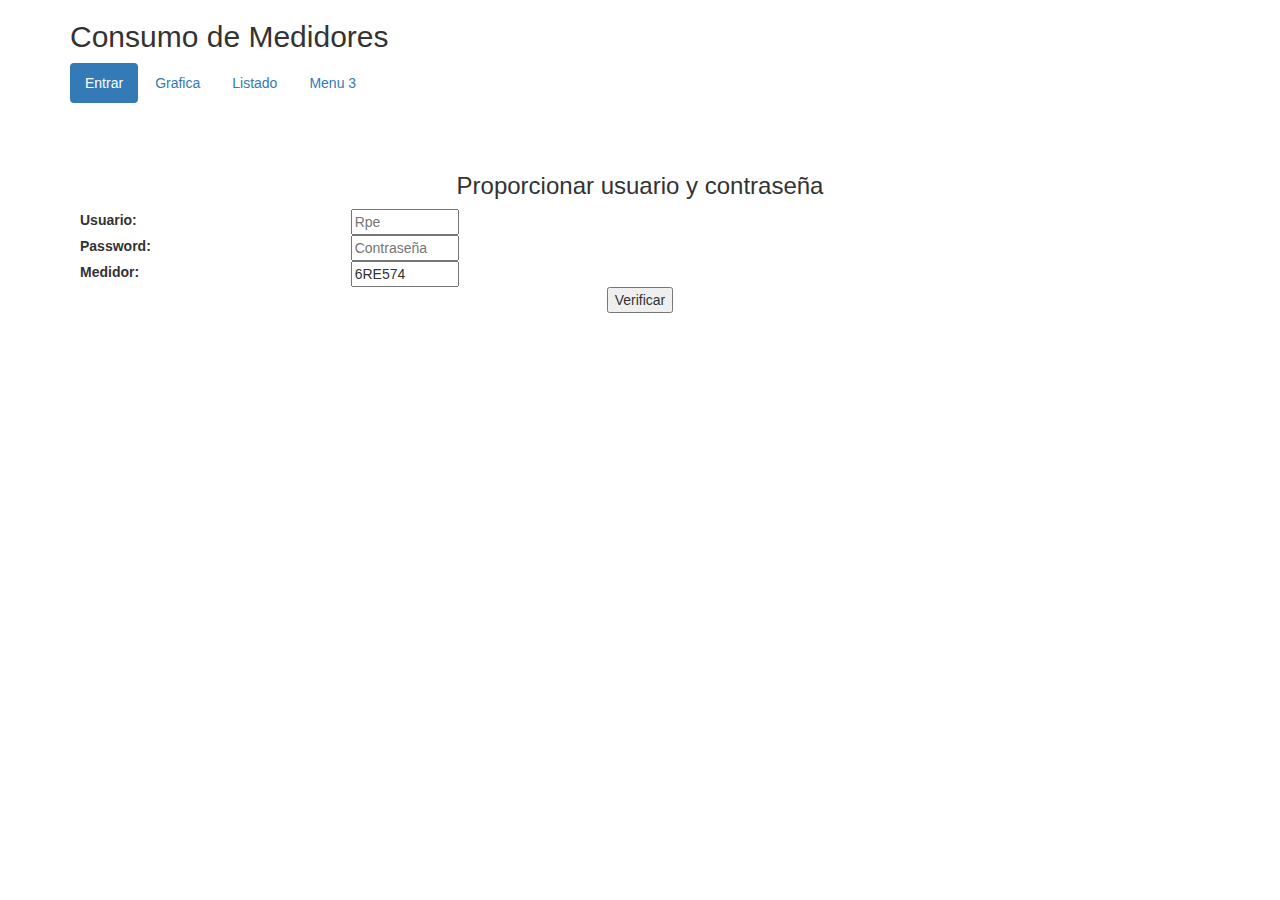
==== www/index.html @ 2fc8817e "inicial" ====
<!DOCTYPE html>
<html>

<head>
    <meta charset="utf-8" />
    <meta name="format-detection" content="telephone=no" />
    <meta name="msapplication-tap-highlight" content="no" />
    <meta name="viewport" content="user-scalable=no, initial-scale=1, maximum-scale=1, minimum-scale=1, width=device-width" />
    <!-- This is a wide open CSP declaration. To lock this down for production, see below. -->
    <meta http-equiv="Content-Security-Policy" content="default-src * 'unsafe-inline'; style-src 'self' 'unsafe-inline'; media-src *" />
    <!-- Good default declaration:
    * gap: is required only on iOS (when using UIWebView) and is needed for JS->native communication
    * https://ssl.gstatic.com is required only on Android and is needed for TalkBack to function properly
    * Disables use of eval() and inline scripts in order to mitigate risk of XSS vulnerabilities. To change this:
        * Enable inline JS: add 'unsafe-inline' to default-src
        * Enable eval(): add 'unsafe-eval' to default-src
    * Create your own at http://cspisawesome.com
    -->
    <!-- <meta http-equiv="Content-Security-Policy" content="default-src 'self' data: gap: 'unsafe-inline' https://ssl.gstatic.com; style-src 'self' 'unsafe-inline'; media-src *" /> -->

    <style>
/* These apply across all breakpoints because they are outside of a media query */
/* Make the labels light gray all caps across the board */
.movie-list thead th,
.movie-list tbody th .ui-table-cell-label,
.movie-list tbody td .ui-table-cell-label {
    text-transform: uppercase;
    font-size: .7em;
    color: rgba(0,0,0,0.5);
    font-weight: normal;
}
/* White bg, large blue text for rank and title */
.movie-list tbody th {
    font-size: 1.2em;
    background-color: #fff;
    color: #77bbff;
    text-align: center;
}
/*  Add a bit of extra left padding for the title */
.movie-list tbody td.title {
    padding-left: .8em;
}
/* Add strokes */
.movie-list thead th {
    border-bottom: 1px solid #d6d6d6; /* non-RGBA fallback */
    border-bottom: 1px solid rgba(0,0,0,.1);
}
.movie-list tbody th,
.movie-list tbody td {
    border-bottom: 1px solid #e6e6e6; /* non-RGBA fallback  */
    border-bottom: 1px solid rgba(0,0,0,.05);
}
/*  Custom stacked styles for mobile sizes */
/*  Use a max-width media query so we don't have to undo these styles */
@media (max-width: 40em) {
    /*  Negate the margin between sections */
    .movie-list tbody th {
        margin-top: 0;
        text-align: left;
    }
    /*  White bg, large blue text for rank and title */
    .movie-list tbody th,
    .movie-list tbody td.title {
        display: block;
        font-size: 1.2em;
        line-height: 110%;
        padding: .5em .5em;
        background-color: #fff;
        color: #77bbff;
        -moz-box-shadow: 0 1px 6px rgba(0,0,0,.1);
        -webkit-box-shadow: 0 1px 6px rgba(0,0,0,.1);
        box-shadow: 0 1px 6px rgba(0,0,0,.1);
    }
    /*  Hide labels for rank and title */
    .movie-list tbody th .ui-table-cell-label,
    .movie-list tbody td.title .ui-table-cell-label {
        display: none;
    }
    /*  Position the title next to the rank, pad to the left */
    .movie-list tbody td.title {
        margin-top: -2.1em;
        padding-left: 2.2em;
        border-bottom: 1px solid rgba(0,0,0,.15);
    }
    /*  Make the data bold */
    .movie-list th,
    .movie-list td {
        font-weight: bold;
    }
    /* Make the label elements a percentage width */
    .movie-list td .ui-table-cell-label,
    .movie-list th .ui-table-cell-label {
        min-width: 20%;
    }
}
/* Media query to show as a standard table at wider widths */
@media ( min-width: 40em ) {
    /* Show the table header rows */
    .movie-list td,
    .movie-list th,
    .movie-list tbody th,
    .movie-list tbody td,
    .movie-list thead td,
    .movie-list thead th {
        display: table-cell;
        margin: 0;
    }
    /* Hide the labels in each cell */
    .movie-list td .ui-table-cell-label,
    .movie-list th .ui-table-cell-label {
        display: none;
    }
}
/* Hack to make IE9 and WP7.5 treat cells like block level elements */
/* Applied in a max-width media query up to the table layout breakpoint so we don't need to negate this */
@media ( max-width: 40em ) {
    .movie-list td,
    .movie-list th {
        width: 100%;
        -webkit-box-sizing: border-box;
        -moz-box-sizing: border-box;
        box-sizing: border-box;
        float: left;
        clear: left;
    }

@media screen and (min-width: 20em) {
   .my-custom-class th.ui-table-priority-1,
   .my-custom-class td.ui-table-priority-1 {
     display: table-cell;
   }
}
/* Show priority 2 at 480px (30em x 16px) */
@media screen and (min-width: 30em) {
   .my-custom-class  th.ui-table-priority-2,
   .my-custom-class td.ui-table-priority-2 {
     display: table-cell;
   }
}

.requerido::-webkit-input-placeholder {
    color: #F00;
}
</style>
 
	<script type="text/javascript" src="js/index.js"></script>
    <link rel="stylesheet" href="css/bootstrap.min.css">
    <script src="js/jquery.min.js"></script>
    <script src="js/bootstrap.min.js"></script>
    
    <script type="text/javascript">
        app.initialize();
		
		
		
		$(function() {
		
		var rpe 	= $("#rpe");
		var pass 	= $("#pass");
		var medidor = $("#medidor");
		var i=0;
		
		$("#verificar").on("click",function(){
		//$("#h1id").text("click");
			event.preventDefault();
			//alert("medidor: "+$("#medidor").val());
			$("#list").tab('show');
			
				$.ajax({ 
					type: 'GET', 
					url: 'http://10.6.2.103/portal/phoneGap/consumoHistoricoSicom_json.php?medidor='+medidor.val(), 
					 success: function (result) { 
					 	$.each(result, function(i, field){
					 
						 $("#tbody").append("<tr><th>"+field.rpuTmp+"</th><td class=\"title\">"+field.desde+"</td><td>"+field.hasta+"</td><td>"+field.consumokwh+"</td><td>$ "+field.total+"</td></tr>");
					 
						});
					 
					}
					,error: function()
					{
						alert("error");
						}
				});
	
		
			/*$.getJSON("http://10.6.2.103/portal/phoneGap/consumoHistoricoSicom_json.php?medidor="+medidor.val(), function(result){
				$("#tbody").empty();
				$.each(result, function(i, field){
					 
					 $("#tbody").append("<tr><th>"+field.rpuTmp+"</th><td class=\"title\">"+field.desde+"</td><td>"+field.hasta+"</td><td>"+field.consumokwh+"</td><td>$ "+field.total+"</td></tr>");
					 
				});
				$("#popupLogin").popup("close");
				
			});		*/	
			 
			});
			
			
			
			
			/*var arreMes = ['Ene', 'Feb', 'Mar', 'Abr', 'May', 'Jun','Jul', 'Ago', 'Sep', 'Oct', 'Nov', 'Dic'];
                var datos =[7.0, 55, 9.5, 14.5, 18.2, 21.5, 25.2, 26.5, 23.3, 18.3, 13.9, 9.6];
    $('#container').highcharts({
        title: {
            text: 'Consumo promedio de usuario',
            x: -20 //center
        },
        subtitle: {
            text: 'Fuente: SICOM-CFE',
            x: -20
        },
        xAxis: {
            categories: arreMes
        },
        yAxis: {
            title: {
                text: 'Consumo (Kwh)'
            },
            plotLines: [{
                value: 0,
                width: 1,
                color: '#808080'
            }]
        },
        tooltip: {
            valueSuffix: ' Kwh'
        },
        legend: {
            layout: 'vertical',
            align: 'right',
            verticalAlign: 'middle',
            borderWidth: 0
        },
        series: [{
            name: '2016',
            data: datos
        }, {
            name: 'New York',
            data: [-0.2, 0.8, 5.7, 11.3, 17.0, 22.0, 24.8, 24.1, 20.1, 14.1, 8.6, 2.5]
        }, {
            name: 'Berlin',
            data: [-0.9, 0.6, 3.5, 8.4, 13.5, 17.0, 18.6, 17.9, 14.3, 9.0, 3.9, 1.0]
        }, {
            name: 'London',
            data: [3.9, 4.2, 5.7, 8.5, 11.9, 15.2, 17.0, 16.6, 14.2, 10.3, 6.6, 4.8]
        }]
    });*/
			
			
		});
    </script>
				

    <title>Consumo de Medidores</title>
 


</head>
<body>

<div class="container">
  <h2>Consumo de Medidores</h2>
  <ul class="nav nav-pills">
    <li class="active"><a id="#home" data-toggle="pill" href="#home">Entrar</a></li>
    <li><a id="graf" data-toggle="pill" href="#grafica">Grafica</a></li>
    <li><a id="list" data-toggle="pill" href="#listado">Listado</a></li>
    <li><a data-toggle="pill" href="#menu3">Menu 3</a></li>
  </ul>
  
  <div class="tab-content">
    <div id="home" class="tab-pane fade in active">
      <form>
        <div style="padding:10px 10px;">
			<table width="100%" border="0">
            <tr>
            	<td colspan="2"  width="100%" align="center"><h3>Proporcionar usuario y contraseña</h3></td>
            </tr>
             <tr>
            <td align="left" width="20%">
            	<label for="rpe" class="ui-hidden-accessible">Usuario:</label>
                </td>
                <td align="left"  width="80%">
                <input type="text" size="10" name="rpe" id="rpe" value="" placeholder="Rpe" data-theme="a">
    		</td>
            </tr>
            <tr>
                <td align="left" width="20%">
                    <label for="pass" class="ui-hidden-accessible">Password:</label>
                    </td>
                	<td align="left"  width="80%">
                    <input type="password" size="10" name="pass" id="pass" value="" placeholder="Contraseña" data-theme="a">
                </td>
            </tr>
            <tr>
               <td align="left" width="20%">
                    <label for="medidor" class="ui-hidden-accessible">Medidor:</label>
                    </td>
                	<td align="left"  width="80%">
                    <input type="text" size="10" name="medidor" id="medidor" value="6RE574" placeholder="medidor" data-theme="a">
                </td>
            </tr>
                
    		<tr>
                <td colspan="2"   width="100%" align="center">
                    <button type="submit" id="verificar" class="ui-btn ui-corner-all ui-shadow ui-btn-b ui-btn-icon-left ui-icon-check">Verificar</button>
                </td>
            </tr>
              
		</table>
        </div>
    </form>      
    </div>
    <div id="grafica" class="tab-pane fade">
      <h3>Menu 1</h3>
      <p>Ut enim ad minim veniam, quis nostrud exercitation ullamco laboris nisi ut aliquip ex ea commodo consequat.</p>
    </div>
    <div id="listado" class="tab-pane fade">
      <table data-role="table" id="movie-table-custom" data-mode="reflow"  class="ui-body-d ui-shadow table-stripe ui-responsive">
          <thead>
            <tr>
              <th>RPU</th>
              <th>Desde</th>
              <th>Hasta</th>
              <th>Consumo Kwh</th>
              <th>Total</th>
            </tr>
          </thead>
          <tbody id="tbody">
          </tbody>
    </table>
    </div>
    <div id="menu3" class="tab-pane fade">
      <h3>Menu 3</h3>
      <p>Eaque ipsa quae ab illo inventore veritatis et quasi architecto beatae vitae dicta sunt explicabo.</p>
    </div>
  </div>
</div>
</body>

<script>

</script>
</html>
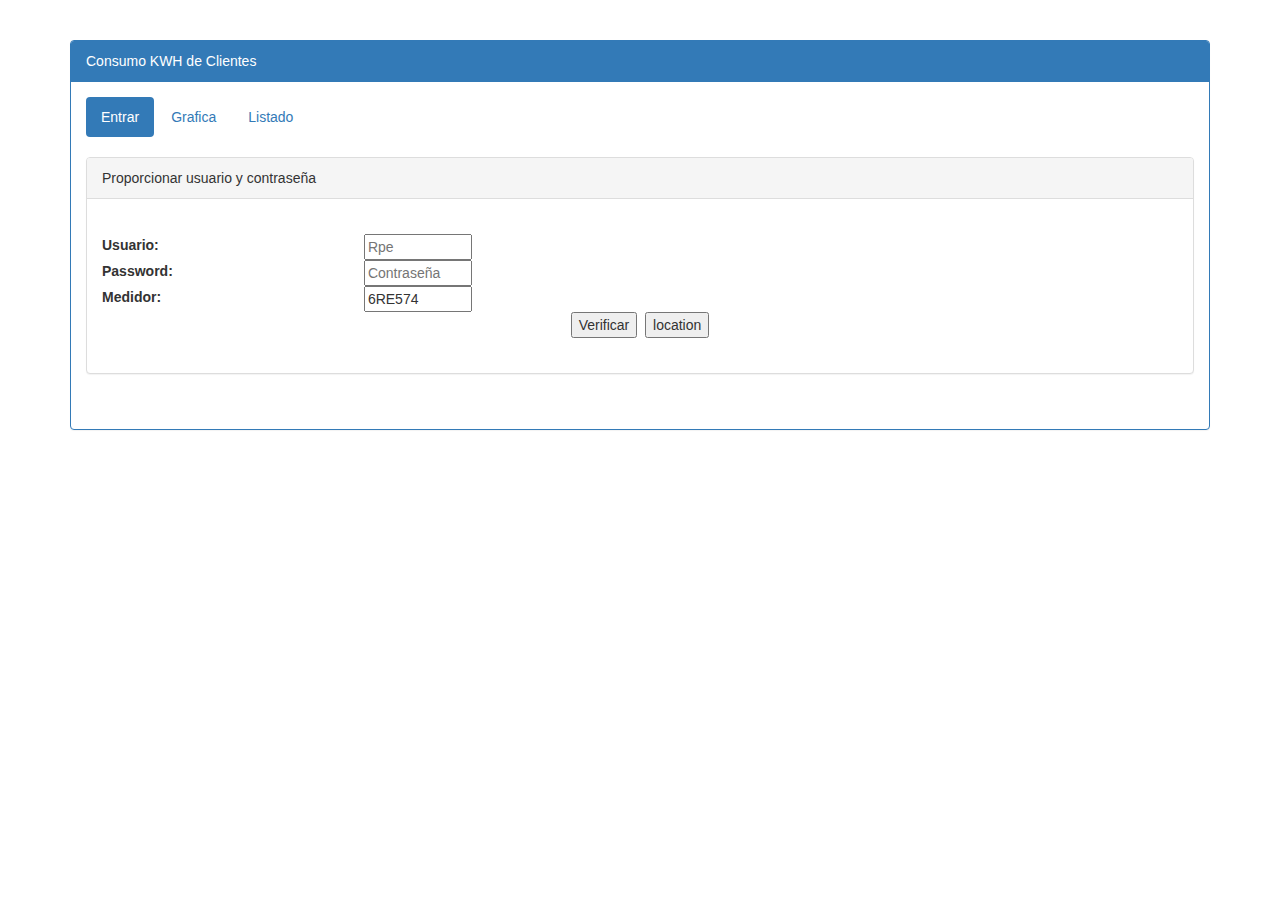
==== commit 11ded3cf: "agregue location, grafica,y bootstrap mejor diseño" ====
--- a/www/index.html
+++ b/www/index.html
@@ -18,134 +18,12 @@
     -->
     <!-- <meta http-equiv="Content-Security-Policy" content="default-src 'self' data: gap: 'unsafe-inline' https://ssl.gstatic.com; style-src 'self' 'unsafe-inline'; media-src *" /> -->
 
-    <style>
-/* These apply across all breakpoints because they are outside of a media query */
-/* Make the labels light gray all caps across the board */
-.movie-list thead th,
-.movie-list tbody th .ui-table-cell-label,
-.movie-list tbody td .ui-table-cell-label {
-    text-transform: uppercase;
-    font-size: .7em;
-    color: rgba(0,0,0,0.5);
-    font-weight: normal;
-}
-/* White bg, large blue text for rank and title */
-.movie-list tbody th {
-    font-size: 1.2em;
-    background-color: #fff;
-    color: #77bbff;
-    text-align: center;
-}
-/*  Add a bit of extra left padding for the title */
-.movie-list tbody td.title {
-    padding-left: .8em;
-}
-/* Add strokes */
-.movie-list thead th {
-    border-bottom: 1px solid #d6d6d6; /* non-RGBA fallback */
-    border-bottom: 1px solid rgba(0,0,0,.1);
-}
-.movie-list tbody th,
-.movie-list tbody td {
-    border-bottom: 1px solid #e6e6e6; /* non-RGBA fallback  */
-    border-bottom: 1px solid rgba(0,0,0,.05);
-}
-/*  Custom stacked styles for mobile sizes */
-/*  Use a max-width media query so we don't have to undo these styles */
-@media (max-width: 40em) {
-    /*  Negate the margin between sections */
-    .movie-list tbody th {
-        margin-top: 0;
-        text-align: left;
-    }
-    /*  White bg, large blue text for rank and title */
-    .movie-list tbody th,
-    .movie-list tbody td.title {
-        display: block;
-        font-size: 1.2em;
-        line-height: 110%;
-        padding: .5em .5em;
-        background-color: #fff;
-        color: #77bbff;
-        -moz-box-shadow: 0 1px 6px rgba(0,0,0,.1);
-        -webkit-box-shadow: 0 1px 6px rgba(0,0,0,.1);
-        box-shadow: 0 1px 6px rgba(0,0,0,.1);
-    }
-    /*  Hide labels for rank and title */
-    .movie-list tbody th .ui-table-cell-label,
-    .movie-list tbody td.title .ui-table-cell-label {
-        display: none;
-    }
-    /*  Position the title next to the rank, pad to the left */
-    .movie-list tbody td.title {
-        margin-top: -2.1em;
-        padding-left: 2.2em;
-        border-bottom: 1px solid rgba(0,0,0,.15);
-    }
-    /*  Make the data bold */
-    .movie-list th,
-    .movie-list td {
-        font-weight: bold;
-    }
-    /* Make the label elements a percentage width */
-    .movie-list td .ui-table-cell-label,
-    .movie-list th .ui-table-cell-label {
-        min-width: 20%;
-    }
-}
-/* Media query to show as a standard table at wider widths */
-@media ( min-width: 40em ) {
-    /* Show the table header rows */
-    .movie-list td,
-    .movie-list th,
-    .movie-list tbody th,
-    .movie-list tbody td,
-    .movie-list thead td,
-    .movie-list thead th {
-        display: table-cell;
-        margin: 0;
-    }
-    /* Hide the labels in each cell */
-    .movie-list td .ui-table-cell-label,
-    .movie-list th .ui-table-cell-label {
-        display: none;
-    }
-}
-/* Hack to make IE9 and WP7.5 treat cells like block level elements */
-/* Applied in a max-width media query up to the table layout breakpoint so we don't need to negate this */
-@media ( max-width: 40em ) {
-    .movie-list td,
-    .movie-list th {
-        width: 100%;
-        -webkit-box-sizing: border-box;
-        -moz-box-sizing: border-box;
-        box-sizing: border-box;
-        float: left;
-        clear: left;
-    }
-
-@media screen and (min-width: 20em) {
-   .my-custom-class th.ui-table-priority-1,
-   .my-custom-class td.ui-table-priority-1 {
-     display: table-cell;
-   }
-}
-/* Show priority 2 at 480px (30em x 16px) */
-@media screen and (min-width: 30em) {
-   .my-custom-class  th.ui-table-priority-2,
-   .my-custom-class td.ui-table-priority-2 {
-     display: table-cell;
-   }
-}
-
-.requerido::-webkit-input-placeholder {
-    color: #F00;
-}
-</style>
  
 	<script type="text/javascript" src="js/index.js"></script>
     <link rel="stylesheet" href="css/bootstrap.min.css">
-    <script src="js/jquery.min.js"></script>
+      <script src="js/jquery-1.11.1.min.js"></script>
+    <script type="text/javascript" src="js/highcharts.js"></script>
+	<script src="js/exporting.js"></script>
     <script src="js/bootstrap.min.js"></script>
     
     <script type="text/javascript">
@@ -163,6 +41,7 @@
 		$("#verificar").on("click",function(){
 		//$("#h1id").text("click");
 			event.preventDefault();
+			$("#tbody").empty();
 			//alert("medidor: "+$("#medidor").val());
 			$("#list").tab('show');
 			
@@ -172,7 +51,7 @@
 					 success: function (result) { 
 					 	$.each(result, function(i, field){
 					 
-						 $("#tbody").append("<tr><th>"+field.rpuTmp+"</th><td class=\"title\">"+field.desde+"</td><td>"+field.hasta+"</td><td>"+field.consumokwh+"</td><td>$ "+field.total+"</td></tr>");
+						 $("#tbody").append("<tr><td class=\"title\">"+field.rpuTmp+"</td><td>"+(field.anio +'-'+ field.mes)+"</td><td>"+field.consumokwh+"</td><td>$ "+field.total+"</td></tr>");
 					 
 						});
 					 
@@ -200,9 +79,9 @@
 			
 			
 			
-			/*var arreMes = ['Ene', 'Feb', 'Mar', 'Abr', 'May', 'Jun','Jul', 'Ago', 'Sep', 'Oct', 'Nov', 'Dic'];
+			 var arreMes = ['Ene', 'Feb', 'Mar', 'Abr', 'May', 'Jun','Jul', 'Ago', 'Sep', 'Oct', 'Nov', 'Dic'];
                 var datos =[7.0, 55, 9.5, 14.5, 18.2, 21.5, 25.2, 26.5, 23.3, 18.3, 13.9, 9.6];
-    $('#container').highcharts({
+    $('#grafcontainer').highcharts({
         title: {
             text: 'Consumo promedio de usuario',
             x: -20 //center
@@ -246,7 +125,33 @@
             name: 'London',
             data: [3.9, 4.2, 5.7, 8.5, 11.9, 15.2, 17.0, 16.6, 14.2, 10.3, 6.6, 4.8]
         }]
-    });*/
+    });
+			
+			
+			
+			var onSuccessgeo = function(position) {
+        alert('Latitude: '          + position.coords.latitude          + '\n' +
+              'Longitude: '         + position.coords.longitude         + '\n' +
+              'Altitude: '          + position.coords.altitude          + '\n' +
+              'Accuracy: '          + position.coords.accuracy          + '\n' +
+              'Altitude Accuracy: ' + position.coords.altitudeAccuracy  + '\n' +
+              'Heading: '           + position.coords.heading           + '\n' +
+              'Speed: '             + position.coords.speed             + '\n' +
+              'Timestamp: '         + position.timestamp                + '\n');
+    };
+
+    // onError Callback receives a PositionError object
+    //
+    function onError(error) {
+        alert('code: '    + error.code    + '\n' +
+              'message: ' + error.message + '\n');
+    }
+
+	
+	$("#locationbtn").on("click",function(){
+    navigator.geolocation.getCurrentPosition(onSuccessgeo, onError);
+	});
+	
 			
 			
 		});
@@ -261,22 +166,28 @@
 <body>
 
 <div class="container">
-  <h2>Consumo de Medidores</h2>
+<br>
+<br>
+  <div class="panel panel-primary">
+      <div class="panel-heading">Consumo KWH de Clientes</div>
+      <div class="panel-body">
   <ul class="nav nav-pills">
     <li class="active"><a id="#home" data-toggle="pill" href="#home">Entrar</a></li>
     <li><a id="graf" data-toggle="pill" href="#grafica">Grafica</a></li>
     <li><a id="list" data-toggle="pill" href="#listado">Listado</a></li>
-    <li><a data-toggle="pill" href="#menu3">Menu 3</a></li>
   </ul>
   
   <div class="tab-content">
+  
     <div id="home" class="tab-pane fade in active">
       <form>
-        <div style="padding:10px 10px;">
+        <div class="panel panel-default">
+      <div class="panel-heading">Proporcionar usuario y contraseña</div>
+      <div class="panel-body">
 			<table width="100%" border="0">
-            <tr>
+           <!-- <tr>
             	<td colspan="2"  width="100%" align="center"><h3>Proporcionar usuario y contraseña</h3></td>
-            </tr>
+            </tr>-->
              <tr>
             <td align="left" width="20%">
             	<label for="rpe" class="ui-hidden-accessible">Usuario:</label>
@@ -304,36 +215,38 @@
                 
     		<tr>
                 <td colspan="2"   width="100%" align="center">
-                    <button type="submit" id="verificar" class="ui-btn ui-corner-all ui-shadow ui-btn-b ui-btn-icon-left ui-icon-check">Verificar</button>
+                    <button type="submit" id="verificar" class="ui-btn ui-corner-all ui-shadow ui-btn-b ui-btn-icon-left ui-icon-check">Verificar</button>&nbsp;
+                     <button type="button" id="locationbtn" class="ui-btn ui-corner-all ui-shadow ui-btn-b ui-btn-icon-left ui-icon-check">location</button>
+                    
+                    
                 </td>
             </tr>
               
 		</table>
         </div>
+    </div>
     </form>      
     </div>
     <div id="grafica" class="tab-pane fade">
-      <h3>Menu 1</h3>
-      <p>Ut enim ad minim veniam, quis nostrud exercitation ullamco laboris nisi ut aliquip ex ea commodo consequat.</p>
-    </div>
-    <div id="listado" class="tab-pane fade">
-      <table data-role="table" id="movie-table-custom" data-mode="reflow"  class="ui-body-d ui-shadow table-stripe ui-responsive">
+       <div id="grafcontainer" class="img-responsive">
+          </div>
+    </div>
+    <div id="listado" class="tab-pane fade table-responsive">
+      <table class="table table-striped table-bordered">
           <thead>
             <tr>
-              <th>RPU</th>
-              <th>Desde</th>
-              <th>Hasta</th>
-              <th>Consumo Kwh</th>
-              <th>Total</th>
+              <th width="31%">&nbsp;Rpu</th>
+              <th width="19%">Fecha</th>
+              <th width="17%">Kwh</th>
+              <th width="33%">Total</th>
             </tr>
           </thead>
           <tbody id="tbody">
           </tbody>
     </table>
     </div>
-    <div id="menu3" class="tab-pane fade">
-      <h3>Menu 3</h3>
-      <p>Eaque ipsa quae ab illo inventore veritatis et quasi architecto beatae vitae dicta sunt explicabo.</p>
+    
+    </div>
     </div>
   </div>
 </div>
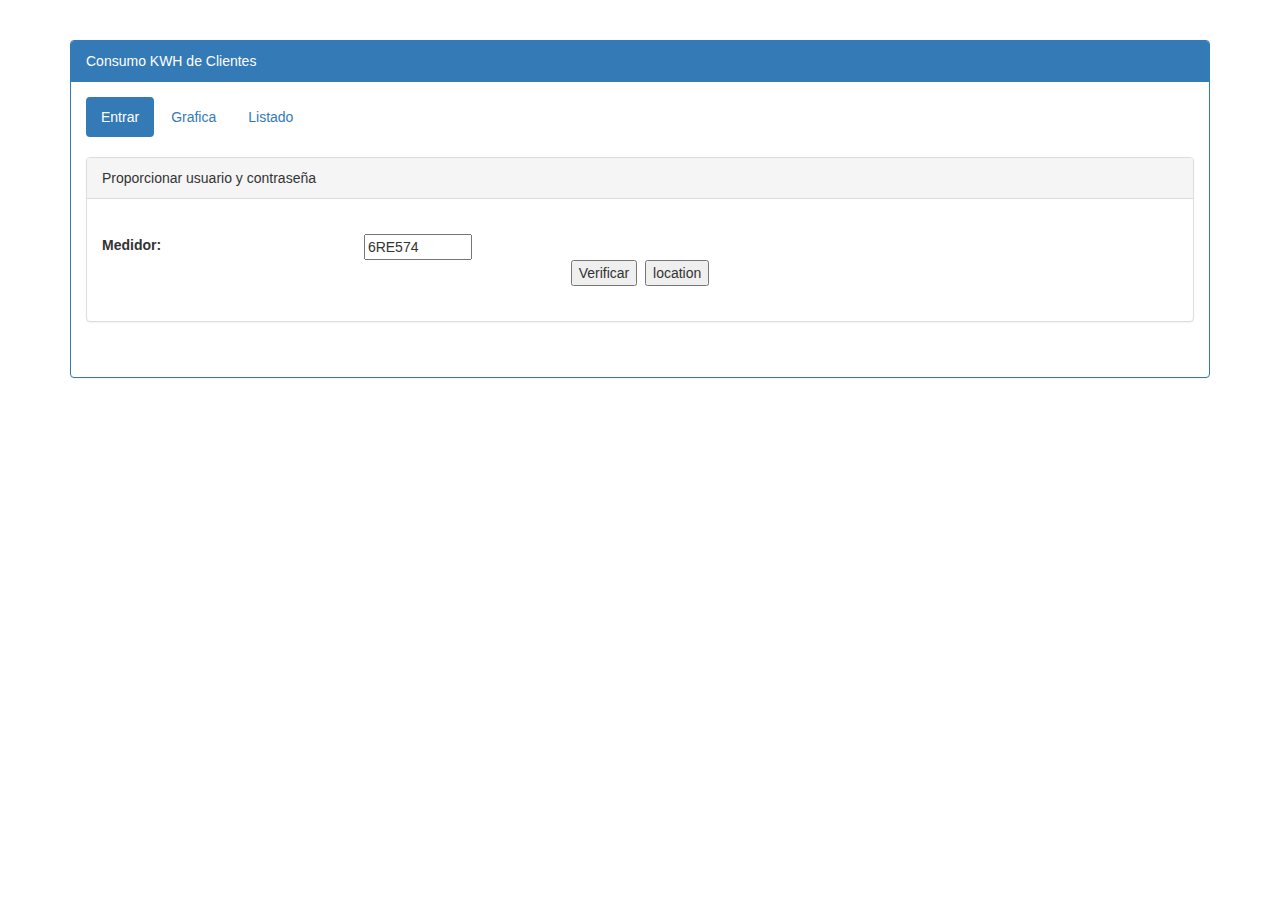
==== commit 224313a7: "6 junio" ====
--- a/www/index.html
+++ b/www/index.html
@@ -22,14 +22,16 @@
 	<script type="text/javascript" src="js/index.js"></script>
     <link rel="stylesheet" href="css/bootstrap.min.css">
       <script src="js/jquery-1.11.1.min.js"></script>
-    <script type="text/javascript" src="js/highcharts.js"></script>
-	<script src="js/exporting.js"></script>
+      <script src="js/standalone-framework.js"></script>
+ <script src="js/highstock.js"></script>
+  <script src="js/exporting.js"></script>
     <script src="js/bootstrap.min.js"></script>
     
     <script type="text/javascript">
         app.initialize();
 		
-		
+		var mesesArr = new Array();
+		var anioArr = new Array();//['Ene', 'Feb', 'Mar', 'Abr', 'May', 'Jun','Jul', 'Ago', 'Sep', 'Oct', 'Nov', 'Dic'];
 		
 		$(function() {
 		
@@ -37,23 +39,53 @@
 		var pass 	= $("#pass");
 		var medidor = $("#medidor");
 		var i=0;
+		
+		
 		
 		$("#verificar").on("click",function(){
 		//$("#h1id").text("click");
 			event.preventDefault();
 			$("#tbody").empty();
 			//alert("medidor: "+$("#medidor").val());
-			$("#list").tab('show');
+			
 			
 				$.ajax({ 
 					type: 'GET', 
-					url: 'http://10.6.2.103/portal/phoneGap/consumoHistoricoSicom_json.php?medidor='+medidor.val(), 
+					url: 'http://www2.da0.cfemex.com//portal/phoneGap/consumoHistoricoSicom_json.php?medidor='+medidor.val(), 
 					 success: function (result) { 
-					 	$.each(result, function(i, field){
+					  
+					 	$.each(result.lista, function(i, field){
 					 
-						 $("#tbody").append("<tr><td class=\"title\">"+field.rpuTmp+"</td><td>"+(field.anio +'-'+ field.mes)+"</td><td>"+field.consumokwh+"</td><td>$ "+field.total+"</td></tr>");
+							 $("#tbody").append("<tr><td class=\"title\">"+field.rpuTmp+"</td><td>"+(field.anio +'-'+ field.mes)+"</td><td>"+field.consumokwh+"</td><td>$ "+field.total+"</td></tr>");
 					 
 						});
+						
+						$('#grafcontainer').highcharts('StockChart', {
+
+									title : {
+										text : 'Consumo Medidor'
+									},
+									plotOptions: {
+										line: {
+											dataLabels: {
+												enabled: true
+											}  
+										}
+									},
+										/*rangeSelector: {
+											enabled: false
+										},*/
+									  series : [{
+										name : 'KWH',
+										data : result.graf,
+										tooltip: {
+											valueDecimals: 2
+										},marker : {
+											enabled : true,
+											radius : 3
+										}
+									}]
+			       			 });
 					 
 					}
 					,error: function()
@@ -61,73 +93,23 @@
 						alert("error");
 						}
 				});
-	
-		
-			/*$.getJSON("http://10.6.2.103/portal/phoneGap/consumoHistoricoSicom_json.php?medidor="+medidor.val(), function(result){
-				$("#tbody").empty();
-				$.each(result, function(i, field){
-					 
-					 $("#tbody").append("<tr><th>"+field.rpuTmp+"</th><td class=\"title\">"+field.desde+"</td><td>"+field.hasta+"</td><td>"+field.consumokwh+"</td><td>$ "+field.total+"</td></tr>");
-					 
-				});
-				$("#popupLogin").popup("close");
-				
-			});		*/	
+				
+				
+				
+				 
+				
+				
+				
+				 	$("#graf").tab('show');
+				
+			
 			 
 			});
 			
 			
-			
-			
-			 var arreMes = ['Ene', 'Feb', 'Mar', 'Abr', 'May', 'Jun','Jul', 'Ago', 'Sep', 'Oct', 'Nov', 'Dic'];
-                var datos =[7.0, 55, 9.5, 14.5, 18.2, 21.5, 25.2, 26.5, 23.3, 18.3, 13.9, 9.6];
-    $('#grafcontainer').highcharts({
-        title: {
-            text: 'Consumo promedio de usuario',
-            x: -20 //center
-        },
-        subtitle: {
-            text: 'Fuente: SICOM-CFE',
-            x: -20
-        },
-        xAxis: {
-            categories: arreMes
-        },
-        yAxis: {
-            title: {
-                text: 'Consumo (Kwh)'
-            },
-            plotLines: [{
-                value: 0,
-                width: 1,
-                color: '#808080'
-            }]
-        },
-        tooltip: {
-            valueSuffix: ' Kwh'
-        },
-        legend: {
-            layout: 'vertical',
-            align: 'right',
-            verticalAlign: 'middle',
-            borderWidth: 0
-        },
-        series: [{
-            name: '2016',
-            data: datos
-        }, {
-            name: 'New York',
-            data: [-0.2, 0.8, 5.7, 11.3, 17.0, 22.0, 24.8, 24.1, 20.1, 14.1, 8.6, 2.5]
-        }, {
-            name: 'Berlin',
-            data: [-0.9, 0.6, 3.5, 8.4, 13.5, 17.0, 18.6, 17.9, 14.3, 9.0, 3.9, 1.0]
-        }, {
-            name: 'London',
-            data: [3.9, 4.2, 5.7, 8.5, 11.9, 15.2, 17.0, 16.6, 14.2, 10.3, 6.6, 4.8]
-        }]
-    });
-			
-			
+		 
+			
+		$("#grafcontainer").addClass("img-responsive");	
 			
 			var onSuccessgeo = function(position) {
         alert('Latitude: '          + position.coords.latitude          + '\n' +
@@ -188,7 +170,7 @@
            <!-- <tr>
             	<td colspan="2"  width="100%" align="center"><h3>Proporcionar usuario y contraseña</h3></td>
             </tr>-->
-             <tr>
+            <!-- <tr>
             <td align="left" width="20%">
             	<label for="rpe" class="ui-hidden-accessible">Usuario:</label>
                 </td>
@@ -203,7 +185,7 @@
                 	<td align="left"  width="80%">
                     <input type="password" size="10" name="pass" id="pass" value="" placeholder="Contraseña" data-theme="a">
                 </td>
-            </tr>
+            </tr>-->
             <tr>
                <td align="left" width="20%">
                     <label for="medidor" class="ui-hidden-accessible">Medidor:</label>
@@ -228,7 +210,7 @@
     </form>      
     </div>
     <div id="grafica" class="tab-pane fade">
-       <div id="grafcontainer" class="img-responsive">
+       <div id="grafcontainer">
           </div>
     </div>
     <div id="listado" class="tab-pane fade table-responsive">
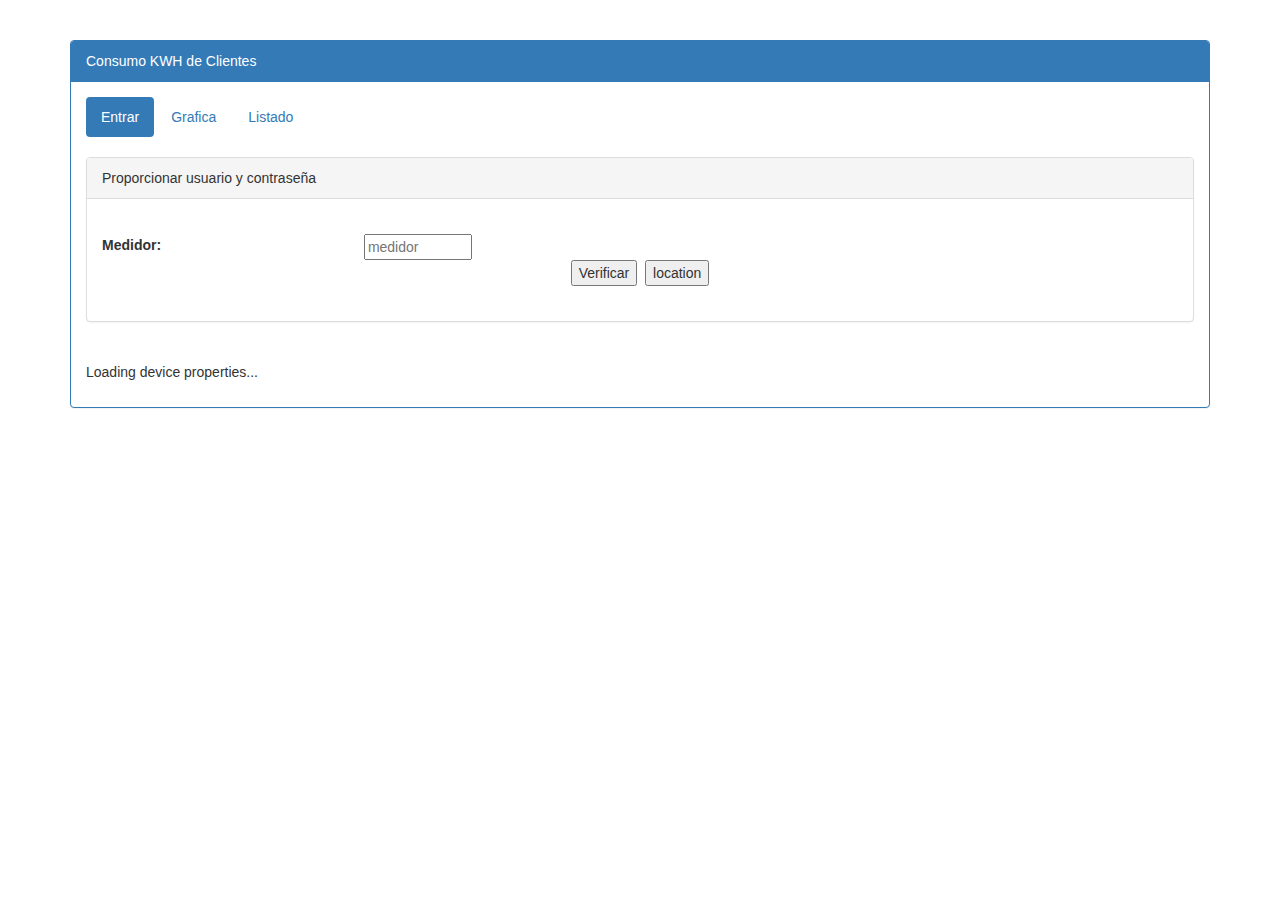
==== commit 5faa5c11: "pa cerrar el dia" ====
--- a/www/index.html
+++ b/www/index.html
@@ -20,93 +20,185 @@
 
  
 	<script type="text/javascript" src="js/index.js"></script>
+
     <link rel="stylesheet" href="css/bootstrap.min.css">
       <script src="js/jquery-1.11.1.min.js"></script>
-      <script src="js/standalone-framework.js"></script>
- <script src="js/highstock.js"></script>
-  <script src="js/exporting.js"></script>
+
+ <script src="js/highcharts.js"></script>
     <script src="js/bootstrap.min.js"></script>
     
     <script type="text/javascript">
         app.initialize();
 		
-		var mesesArr = new Array();
-		var anioArr = new Array();//['Ene', 'Feb', 'Mar', 'Abr', 'May', 'Jun','Jul', 'Ago', 'Sep', 'Oct', 'Nov', 'Dic'];
-		
+		 
 		$(function() {
 		
 		var rpe 	= $("#rpe");
 		var pass 	= $("#pass");
-		var medidor = $("#medidor");
+		var medidor = $("#medidor").val();
 		var i=0;
-		
-		
-		
-		$("#verificar").on("click",function(){
-		//$("#h1id").text("click");
-			event.preventDefault();
-			$("#tbody").empty();
-			//alert("medidor: "+$("#medidor").val());
-			
-			
-				$.ajax({ 
-					type: 'GET', 
-					url: 'http://www2.da0.cfemex.com//portal/phoneGap/consumoHistoricoSicom_json.php?medidor='+medidor.val(), 
-					 success: function (result) { 
-					  
-					 	$.each(result.lista, function(i, field){
+		var graficax;
+		
+		/*var grafOptions = {
+                chart: {
+                    renderTo: 'grafcontainer',
+                    type: 'line',
+                    marginRight: 130,
+                    marginBottom: 25
+                },
+                title: {
+                    text: 'Medidor ',
+                    x: -20 //center
+                },
+				 credits: {
+					enabled: true,
+					text: "CFE-DDBC-DDTI-GVS"
+				},
+		
+				legend: {
+					enabled: false,
+				},
+				plotOptions: {
+				line: {
+					dataLabels: {
+							enabled: true
+						}  
+					}
+				},
+                subtitle: {
+                    text: '',
+                    x: -20
+                },
+                xAxis: {
+                    categories: [],
+					labels: {
+								rotation: 0,
+								step:4
+							}
+                },
+                yAxis: {
+                    title: {
+                        text: 'KWH'
+                    },
+                    plotLines: [{
+                        value: 0,
+                        width: 1,
+                        color: '#808080'
+                    }]
+                },
+                tooltip: {
+                    formatter: function() {
+                            return '<b>'+ this.series.name +'</b><br/>'+
+                            this.x +': '+ this.y;
+                    }
+                },
+			 
+                legend: {
+                    layout: 'vertical',
+                    align: 'right',
+                    verticalAlign: 'top',
+                    x: -10,
+                    y: 100,
+                    borderWidth: 0
+                },
+                series: []
+            };*/
+		
+		
+	
+				
+				
+				$("#graf").on("click",function(){
+					event.preventDefault();
+					 
+					medidory = $("#medidor").val().toUpperCase();
+					
+					  $.getJSON("http://www2.da0.cfemex.com/portal/phoneGap/consumoHistoricoSicom_json.php?opt=graf&medidor="+medidory, function(jsonx) {
+       
+		
+		
+							$('#grafcontainer').highcharts({
+								title: {
+									text: 'Consumo de Medidor: '+medidory,
+									x: -20 //center
+								},
+								 credits: {
+									enabled: true,
+									text: "CFE-DDBC-DDTI-GVS"
+								},							 
+								xAxis: {
+									categories: jsonx.meses.data
+								},
+								plotOptions: {
+								line: {
+									dataLabels: {
+											enabled: true
+										}  
+									}
+								},
+								yAxis: {
+									title: {
+										text: 'KWH'
+									},
+									plotLines: [{
+										value: 0,
+										width: 1,
+										color: '#808080'
+									}]
+								},
+								tooltip: {
+									formatter: function() {
+											return '<b>'+ this.series.name +'</b><br/>'+
+											this.x +': '+ this.y;
+									}
+								},
+								legend: {
+									layout: 'vertical',
+									align: 'right',
+									verticalAlign: 'middle',
+									borderWidth: 0
+								},
+								series: [{name:'KWH',data:jsonx.consumo.data}]
+							});
+		
+						
+					});  
+								
+
+
+					$("#graf").tab('show');
+				});
+			
+				$("#verificar").on("click",function(){
+					event.preventDefault();
+					 
+					medidorx = $("#medidor").val().toUpperCase();
+					 $.getJSON("http://www2.da0.cfemex.com/portal/phoneGap/consumoHistoricoSicom_json.php?opt=list&medidor="+medidorx, function(json) {
+        
+		
+							//alert(json.meses);
+							/*grafOptions.xAxis.categories = json.meses; // agrega datos de las categorias, en este caso las fechas
+							grafOptions.series[0] = json.consumo;// agregar datos de la seria ala grafica
+							 							chart = new Highcharts.Chart(grafOptions);*/
+							
+							$("#tbody").empty();
+							
+							$.each(json, function(i, field){
 					 
 							 $("#tbody").append("<tr><td class=\"title\">"+field.rpuTmp+"</td><td>"+(field.anio +'-'+ field.mes)+"</td><td>"+field.consumokwh+"</td><td>$ "+field.total+"</td></tr>");
 					 
 						});
-						
-						$('#grafcontainer').highcharts('StockChart', {
-
-									title : {
-										text : 'Consumo Medidor'
-									},
-									plotOptions: {
-										line: {
-											dataLabels: {
-												enabled: true
-											}  
-										}
-									},
-										/*rangeSelector: {
-											enabled: false
-										},*/
-									  series : [{
-										name : 'KWH',
-										data : result.graf,
-										tooltip: {
-											valueDecimals: 2
-										},marker : {
-											enabled : true,
-											radius : 3
-										}
-									}]
-			       			 });
-					 
-					}
-					,error: function()
-					{
-						alert("error");
-						}
+							
+							
+					   
+					});
+								
+
+
+					//$("#list").tab('show');
+					$("#graf").trigger("click");
+					
 				});
-				
-				
-				
-				 
-				
-				
-				
-				 	$("#graf").tab('show');
-				
-			
-			 
-			});
-			
-			
 		 
 			
 		$("#grafcontainer").addClass("img-responsive");	
@@ -131,7 +223,16 @@
 
 	
 	$("#locationbtn").on("click",function(){
-    navigator.geolocation.getCurrentPosition(onSuccessgeo, onError);
+   // navigator.geolocation.getCurrentPosition(onSuccessgeo, onError);
+	alert("entro...");
+	try {
+      var uuid =  uuid; //* * //always use device object after deviceready.**
+
+   } catch (e) {
+
+      alert(e);
+
+   }
 	});
 	
 			
@@ -191,7 +292,7 @@
                     <label for="medidor" class="ui-hidden-accessible">Medidor:</label>
                     </td>
                 	<td align="left"  width="80%">
-                    <input type="text" size="10" name="medidor" id="medidor" value="6RE574" placeholder="medidor" data-theme="a">
+                    <input type="text" size="10" name="medidor" id="medidor" value="" placeholder="medidor" data-theme="a">
                 </td>
             </tr>
                 
@@ -206,8 +307,12 @@
               
 		</table>
         </div>
-    </div>
-    </form>      
+
+    </div>
+    </form>
+<div>
+    <p id="deviceProperties">Loading device properties...</p>
+  </div>      
     </div>
     <div id="grafica" class="tab-pane fade">
        <div id="grafcontainer">
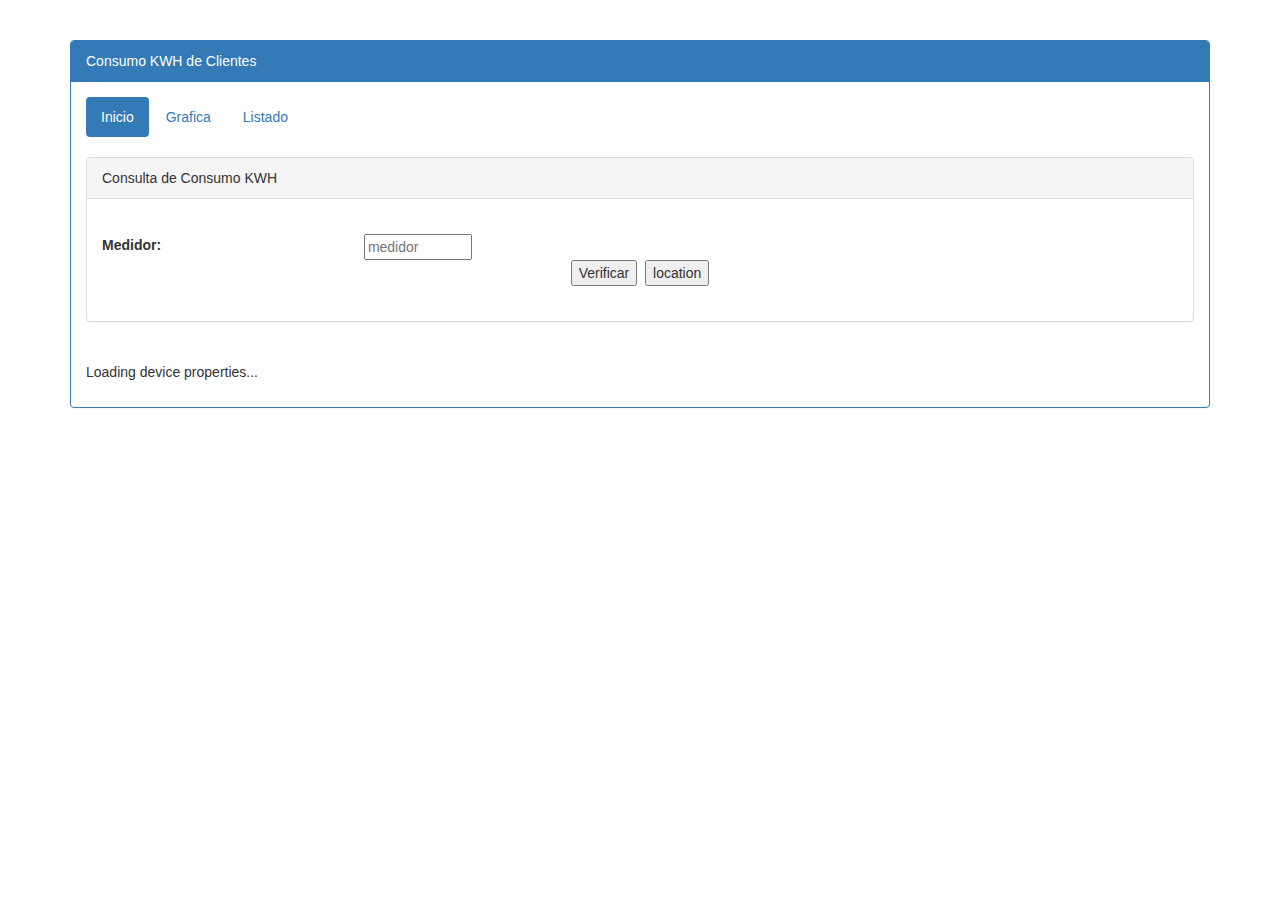
==== commit a2cad46d: "added device and posotion methods" ====
--- a/www/index.html
+++ b/www/index.html
@@ -19,18 +19,43 @@
     <!-- <meta http-equiv="Content-Security-Policy" content="default-src 'self' data: gap: 'unsafe-inline' https://ssl.gstatic.com; style-src 'self' 'unsafe-inline'; media-src *" /> -->
 
  
-	<script type="text/javascript" src="js/index.js"></script>
+ 
 
     <link rel="stylesheet" href="css/bootstrap.min.css">
       <script src="js/jquery-1.11.1.min.js"></script>
 
  <script src="js/highcharts.js"></script>
+  <script src="js/index.js"></script>
     <script src="js/bootstrap.min.js"></script>
+    <script type="text/javascript" src="cordova.js"></script>
     
     <script type="text/javascript">
-        app.initialize();
-		
-		 
+      document.addEventListener("deviceready", onDeviceReady, false);
+
+// PhoneGap is ready
+//
+document.addEventListener("deviceready", onDeviceReady, false);
+function onDeviceReady() { 
+	var element = document.getElementById('deviceProperties');
+        element.innerHTML = app.deviceSerial()+' - '+ app.devicePlatform()+' - '+ app.deviceUUID()+' - '+ app.conexionType();
+	var options = { limit: 1 };
+
+/*navigator.device.capture.captureImage(captureSuccess, captureError, options);	
+	 
+	 function captureSuccess(mediaFiles) {
+    var i, path, len;
+    for (i = 0, len = mediaFiles.length; i < len; i += 1) {
+        path = mediaFiles[i].fullPath;
+       alert(path);
+    }
+};*/
+
+var captureError = function(error) {
+    navigator.notification.alert('Error code: ' + error.code, null, 'Capture Error');
+};
+							
+}	
+		
 		$(function() {
 		
 		var rpe 	= $("#rpe");
@@ -39,71 +64,7 @@
 		var i=0;
 		var graficax;
 		
-		/*var grafOptions = {
-                chart: {
-                    renderTo: 'grafcontainer',
-                    type: 'line',
-                    marginRight: 130,
-                    marginBottom: 25
-                },
-                title: {
-                    text: 'Medidor ',
-                    x: -20 //center
-                },
-				 credits: {
-					enabled: true,
-					text: "CFE-DDBC-DDTI-GVS"
-				},
-		
-				legend: {
-					enabled: false,
-				},
-				plotOptions: {
-				line: {
-					dataLabels: {
-							enabled: true
-						}  
-					}
-				},
-                subtitle: {
-                    text: '',
-                    x: -20
-                },
-                xAxis: {
-                    categories: [],
-					labels: {
-								rotation: 0,
-								step:4
-							}
-                },
-                yAxis: {
-                    title: {
-                        text: 'KWH'
-                    },
-                    plotLines: [{
-                        value: 0,
-                        width: 1,
-                        color: '#808080'
-                    }]
-                },
-                tooltip: {
-                    formatter: function() {
-                            return '<b>'+ this.series.name +'</b><br/>'+
-                            this.x +': '+ this.y;
-                    }
-                },
-			 
-                legend: {
-                    layout: 'vertical',
-                    align: 'right',
-                    verticalAlign: 'top',
-                    x: -10,
-                    y: 100,
-                    borderWidth: 0
-                },
-                series: []
-            };*/
-		
+		 
 		
 	
 				
@@ -171,26 +132,17 @@
 			
 				$("#verificar").on("click",function(){
 					event.preventDefault();
+					$("#tbody").empty();
 					 
 					medidorx = $("#medidor").val().toUpperCase();
 					 $.getJSON("http://www2.da0.cfemex.com/portal/phoneGap/consumoHistoricoSicom_json.php?opt=list&medidor="+medidorx, function(json) {
         
-		
-							//alert(json.meses);
-							/*grafOptions.xAxis.categories = json.meses; // agrega datos de las categorias, en este caso las fechas
-							grafOptions.series[0] = json.consumo;// agregar datos de la seria ala grafica
-							 							chart = new Highcharts.Chart(grafOptions);*/
-							
-							$("#tbody").empty();
-							
-							$.each(json, function(i, field){
+		  	 				$.each(json, function(i, field){
 					 
 							 $("#tbody").append("<tr><td class=\"title\">"+field.rpuTmp+"</td><td>"+(field.anio +'-'+ field.mes)+"</td><td>"+field.consumokwh+"</td><td>$ "+field.total+"</td></tr>");
 					 
 						});
-							
-							
-					   
+			
 					});
 								
 
@@ -224,18 +176,60 @@
 	
 	$("#locationbtn").on("click",function(){
    // navigator.geolocation.getCurrentPosition(onSuccessgeo, onError);
-	alert("entro...");
-	try {
-      var uuid =  uuid; //* * //always use device object after deviceready.**
-
-   } catch (e) {
-
-      alert(e);
-
-   }
+	 try{ 
+	 		 var db = window.openDatabase("medidoresCfeApp.db", "1.0", "medidoresCfeApp DB", 200000);
+			 alert("ok db");
+             db.transaction(populateDB, errorCB, successCB);
+		
+		}
+	 catch (e)
+	 { alert("error:" +e);}
 	});
 	
-			
+	
+	
+	
+	 function errorCB(err) {
+        alert("Error processing SQL: "+err.code);
+    }
+
+    // Transaction success callback
+    //
+    function successCB() {
+		var db = window.openDatabase("medidoresCfeApp.db", "1.0", "medidoresCfeApp DB", 200000);
+        db.transaction(queryDB, errorCB);
+    }
+	
+	
+	function populateDB(tx) 
+   {
+        //tx.executeSql('CREATE DATABASE IF NOT EXISTS MisServiciosCfe');
+        tx.executeSql('CREATE TABLE IF NOT EXISTS MisServicios (rpu TEXT,cuenta TEXT,medidor TEXT,tarifa TEXT,direccion TEXT,nombreCliente TEXT)');
+	tx.executeSql('CREATE TABLE IF NOT EXISTS MisFacturaciones (idServicio INTEGER,idRpu TEXT,consumoKwh TEXT,importe TEXT,fechaLectura TEXT,lecturaKwh TEXT,lugarPago TEXT,fechaPago TEXT,importePagado TEXT)');
+        
+	tx.executeSql('INSERT INTO MisServicios (rpu ,cuenta ,medidor ,tarifa,direccion ,nombreCliente) VALUES ("016990200185","79DA15A025203160","7416KX","1F","Fernando Amilpa 1848 Infonavit Cucapah 21231","Isabel Paez Castro")');
+	tx.executeSql('INSERT INTO MisServicios (rpu ,cuenta ,medidor ,tarifa,direccion ,nombreCliente) VALUES ("116990200186","89DA15A025203164","8416KY","1F","Calle 1ra, zona Centro 12456","Jose Calderon Castro")');
+	tx.executeSql('INSERT INTO MisServicios (rpu ,cuenta ,medidor ,tarifa,direccion ,nombreCliente) VALUES ("216990200187","99DA15A025203163","9416KZ","1F","Islas Hawaii 250, Fracc. Jardines del Lago","Miguel Stanton")');
+
+        
+    }
+
+    // Query the database
+    //
+    function queryDB(tx) {
+        tx.executeSql('SELECT * FROM MisServicios', [], querySuccess, errorCB);
+    }
+
+    // Query the success callback
+    //
+    function querySuccess(tx, results) {
+        var len = results.rows.length;
+        alert("DEMO table: " + len + " rows found.");
+        for (var i=0; i<len; i++){
+            alert("Row = " + i + " ID = " + results.rows.item(i).rpu + " Data =  " + results.rows.item(i).nombreCliente);
+        }
+    }
+	
 			
 		});
     </script>
@@ -255,7 +249,7 @@
       <div class="panel-heading">Consumo KWH de Clientes</div>
       <div class="panel-body">
   <ul class="nav nav-pills">
-    <li class="active"><a id="#home" data-toggle="pill" href="#home">Entrar</a></li>
+    <li class="active"><a id="#home" data-toggle="pill" href="#home">Inicio</a></li>
     <li><a id="graf" data-toggle="pill" href="#grafica">Grafica</a></li>
     <li><a id="list" data-toggle="pill" href="#listado">Listado</a></li>
   </ul>
@@ -265,7 +259,7 @@
     <div id="home" class="tab-pane fade in active">
       <form>
         <div class="panel panel-default">
-      <div class="panel-heading">Proporcionar usuario y contraseña</div>
+      <div class="panel-heading">Consulta de Consumo KWH</div>
       <div class="panel-body">
 			<table width="100%" border="0">
            <!-- <tr>
@@ -311,7 +305,7 @@
     </div>
     </form>
 <div>
-    <p id="deviceProperties">Loading device properties...</p>
+    <p id="deviceProperties" class="blink">Loading device properties...</p>
   </div>      
     </div>
     <div id="grafica" class="tab-pane fade">
@@ -339,9 +333,7 @@
 </div>
 </body>
 
-<script>
-
-</script>
+
 </html>
 
 
